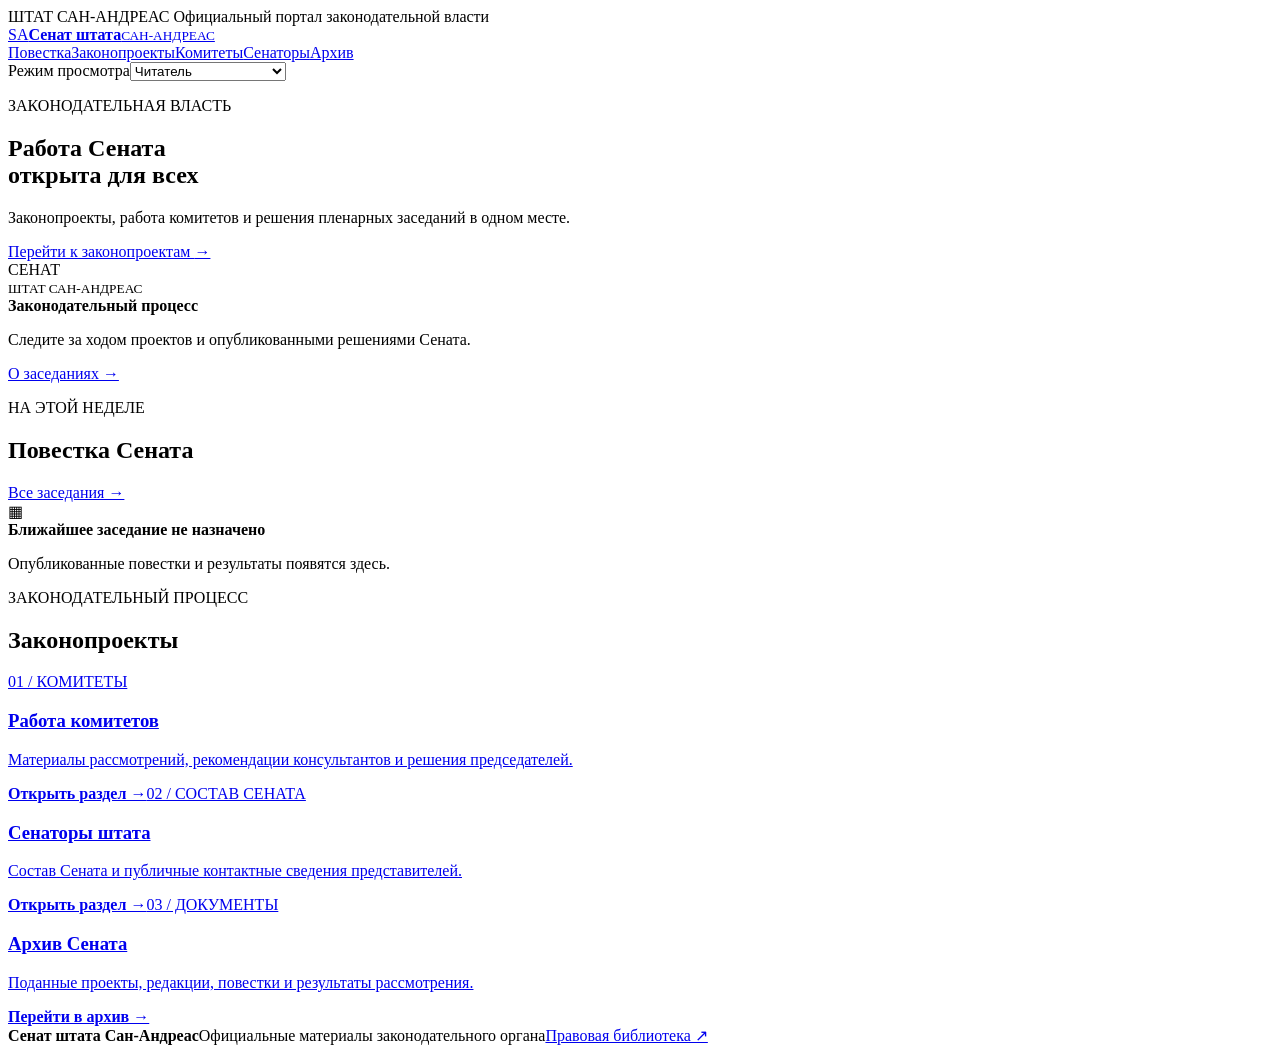
==== web/senate.html @ fc0c684d "Add local Senate portal" ====
<!doctype html>
<html lang="ru">
<head>
  <meta charset="utf-8"><meta name="viewport" content="width=device-width, initial-scale=1">
  <meta name="theme-color" content="#173b65"><meta name="description" content="Портал Сената штата Сан-Андреас">
  <title>Сенат штата Сан-Андреас</title><link rel="stylesheet" href="/static/senate.css">
  <script defer src="/static/senate.js"></script>
</head>
<body><div class="topline">ШТАТ САН-АНДРЕАС <span>Официальный портал законодательной власти</span></div>
<header><a class="seal" href="/senate" aria-label="Сенат">SA</a><a class="brand" href="/senate"><strong>Сенат штата</strong><small>САН-АНДРЕАС</small></a>
<nav><a href="#agenda">Повестка</a><a href="#bills">Законопроекты</a><a href="#committees">Комитеты</a><a href="#senators">Сенаторы</a><a href="#archive">Архив</a></nav>
<label class="role">Режим просмотра<select id="role"><option value="user">Читатель</option><option value="legislator">Сенатор</option><option value="superadmin">Суперадминистратор</option></select></label></header>
<main><section class="hero"><div class="hero-copy"><p class="eyebrow">ЗАКОНОДАТЕЛЬНАЯ ВЛАСТЬ</p><h1>Работа Сената<br>открыта для всех</h1><p>Законопроекты, работа комитетов и решения пленарных заседаний в одном месте.</p><a class="primary" href="#bills">Перейти к законопроектам <span>→</span></a></div><div class="hero-art"><img src="/static/senate-seal.png" alt="Герб Сената штата Сан-Андреас" onerror="this.style.display='none'"><div class="art-caption">СЕНАТ<br><small>ШТАТ САН-АНДРЕАС</small></div></div></section>
<section class="notice"><span class="live-dot"></span><div><b>Законодательный процесс</b><p>Следите за ходом проектов и опубликованными решениями Сената.</p></div><a href="#agenda">О заседаниях →</a></section>
<section id="agenda" class="section"><div class="section-head"><div><p class="eyebrow">НА ЭТОЙ НЕДЕЛЕ</p><h2>Повестка Сената</h2></div><a href="#archive">Все заседания →</a></div><div class="empty-card"><span class="calendar">▦</span><div><b>Ближайшее заседание не назначено</b><p>Опубликованные повестки и результаты появятся здесь.</p></div></div></section>
<section id="bills" class="section"><div class="section-head"><div><p class="eyebrow">ЗАКОНОДАТЕЛЬНЫЙ ПРОЦЕСС</p><h2>Законопроекты</h2></div><button id="newBill" class="outline" hidden>＋ Новый проект</button></div><div id="billList" class="bill-list"></div></section>
<section class="cards" id="committees"><a class="info-card" href="#committees"><span>01 / КОМИТЕТЫ</span><h3>Работа комитетов</h3><p>Материалы рассмотрений, рекомендации консультантов и решения председателей.</p><b>Открыть раздел →</b></a><a class="info-card" id="senators" href="#senators"><span>02 / СОСТАВ СЕНАТА</span><h3>Сенаторы штата</h3><p>Состав Сената и публичные контактные сведения представителей.</p><b>Открыть раздел →</b></a><a class="info-card" id="archive" href="#archive"><span>03 / ДОКУМЕНТЫ</span><h3>Архив Сената</h3><p>Поданные проекты, редакции, повестки и результаты рассмотрения.</p><b>Перейти в архив →</b></a></section>
<section id="adminPanel" class="admin" hidden><div><p class="eyebrow">НАСТРОЙКИ СИСТЕМЫ</p><h2>Панель суперадминистратора</h2><p>Срок рассмотрения комитетом при отсутствии отчёта или решения.</p></div><label>Календарных дней<input id="reviewDays" type="number" min="1" max="365"></label><button id="saveDays" class="primary">Сохранить срок</button><span id="saveStatus" role="status"></span></section></main>
<footer><b>Сенат штата Сан-Андреас</b><span>Официальные материалы законодательного органа</span><a href="/">Правовая библиотека ↗</a></footer>
</body></html>
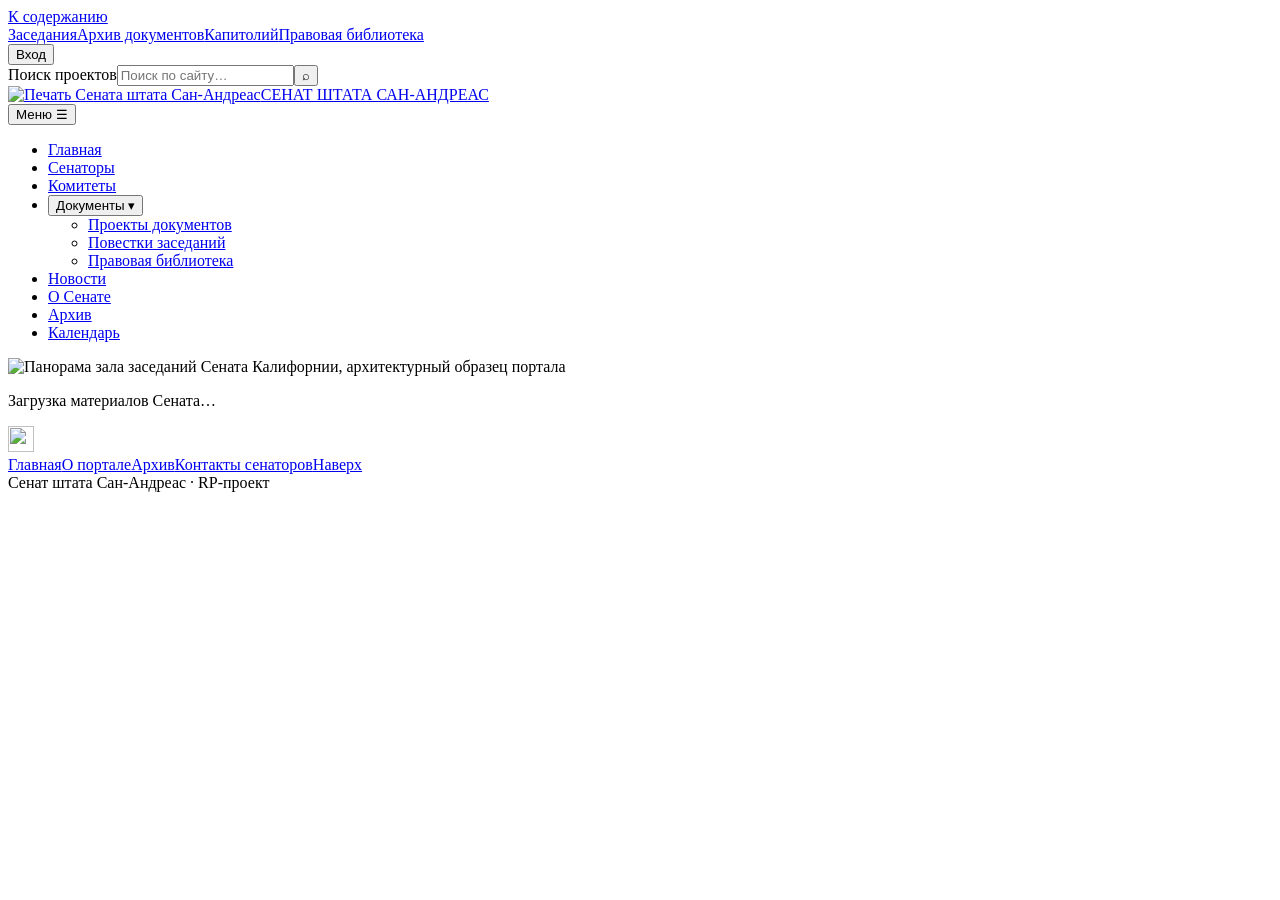
==== commit b530e1e3: "feat(senate): implement legislative portal with reference design Add Senate projects, versioned amen" ====
--- a/web/senate.html
+++ b/web/senate.html
@@ -1,20 +1,118 @@
 <!doctype html>
 <html lang="ru">
-<head>
-  <meta charset="utf-8"><meta name="viewport" content="width=device-width, initial-scale=1">
-  <meta name="theme-color" content="#173b65"><meta name="description" content="Портал Сената штата Сан-Андреас">
-  <title>Сенат штата Сан-Андреас</title><link rel="stylesheet" href="/static/senate.css">
-  <script defer src="/static/senate.js"></script>
-</head>
-<body><div class="topline">ШТАТ САН-АНДРЕАС <span>Официальный портал законодательной власти</span></div>
-<header><a class="seal" href="/senate" aria-label="Сенат">SA</a><a class="brand" href="/senate"><strong>Сенат штата</strong><small>САН-АНДРЕАС</small></a>
-<nav><a href="#agenda">Повестка</a><a href="#bills">Законопроекты</a><a href="#committees">Комитеты</a><a href="#senators">Сенаторы</a><a href="#archive">Архив</a></nav>
-<label class="role">Режим просмотра<select id="role"><option value="user">Читатель</option><option value="legislator">Сенатор</option><option value="superadmin">Суперадминистратор</option></select></label></header>
-<main><section class="hero"><div class="hero-copy"><p class="eyebrow">ЗАКОНОДАТЕЛЬНАЯ ВЛАСТЬ</p><h1>Работа Сената<br>открыта для всех</h1><p>Законопроекты, работа комитетов и решения пленарных заседаний в одном месте.</p><a class="primary" href="#bills">Перейти к законопроектам <span>→</span></a></div><div class="hero-art"><img src="/static/senate-seal.png" alt="Герб Сената штата Сан-Андреас" onerror="this.style.display='none'"><div class="art-caption">СЕНАТ<br><small>ШТАТ САН-АНДРЕАС</small></div></div></section>
-<section class="notice"><span class="live-dot"></span><div><b>Законодательный процесс</b><p>Следите за ходом проектов и опубликованными решениями Сената.</p></div><a href="#agenda">О заседаниях →</a></section>
-<section id="agenda" class="section"><div class="section-head"><div><p class="eyebrow">НА ЭТОЙ НЕДЕЛЕ</p><h2>Повестка Сената</h2></div><a href="#archive">Все заседания →</a></div><div class="empty-card"><span class="calendar">▦</span><div><b>Ближайшее заседание не назначено</b><p>Опубликованные повестки и результаты появятся здесь.</p></div></div></section>
-<section id="bills" class="section"><div class="section-head"><div><p class="eyebrow">ЗАКОНОДАТЕЛЬНЫЙ ПРОЦЕСС</p><h2>Законопроекты</h2></div><button id="newBill" class="outline" hidden>＋ Новый проект</button></div><div id="billList" class="bill-list"></div></section>
-<section class="cards" id="committees"><a class="info-card" href="#committees"><span>01 / КОМИТЕТЫ</span><h3>Работа комитетов</h3><p>Материалы рассмотрений, рекомендации консультантов и решения председателей.</p><b>Открыть раздел →</b></a><a class="info-card" id="senators" href="#senators"><span>02 / СОСТАВ СЕНАТА</span><h3>Сенаторы штата</h3><p>Состав Сената и публичные контактные сведения представителей.</p><b>Открыть раздел →</b></a><a class="info-card" id="archive" href="#archive"><span>03 / ДОКУМЕНТЫ</span><h3>Архив Сената</h3><p>Поданные проекты, редакции, повестки и результаты рассмотрения.</p><b>Перейти в архив →</b></a></section>
-<section id="adminPanel" class="admin" hidden><div><p class="eyebrow">НАСТРОЙКИ СИСТЕМЫ</p><h2>Панель суперадминистратора</h2><p>Срок рассмотрения комитетом при отсутствии отчёта или решения.</p></div><label>Календарных дней<input id="reviewDays" type="number" min="1" max="365"></label><button id="saveDays" class="primary">Сохранить срок</button><span id="saveStatus" role="status"></span></section></main>
-<footer><b>Сенат штата Сан-Андреас</b><span>Официальные материалы законодательного органа</span><a href="/">Правовая библиотека ↗</a></footer>
-</body></html>
+  <head>
+    <meta charset="utf-8" />
+    <meta name="viewport" content="width=device-width, initial-scale=1" />
+    <meta name="theme-color" content="#a60920" />
+    <meta
+      name="description"
+      content="Сенат штата Сан-Андреас: проекты, комитеты, повестки и открытые результаты голосований."
+    />
+    <title>Сенат штата Сан-Андреас</title>
+    <link rel="stylesheet" href="/static/senate.css" />
+    <script defer src="/static/senate.js"></script>
+  </head>
+  <body>
+    <a class="skip-link" href="#content">К содержанию</a>
+    <div class="site-shell">
+      <div class="utility-bar">
+        <a href="#sessions">Заседания</a><a href="#archive">Архив документов</a
+        ><a href="#about">Капитолий</a><a href="/">Правовая библиотека</a>
+        <div class="account">
+          <button
+            id="accountButton"
+            type="button"
+            aria-expanded="false"
+            aria-controls="accountMenu"
+          >
+            Вход
+          </button>
+          <div id="accountMenu" class="account-menu" hidden></div>
+        </div>
+        <form id="siteSearch" role="search">
+          <label class="visually-hidden" for="globalSearch"
+            >Поиск проектов</label
+          ><input
+            id="globalSearch"
+            name="q"
+            placeholder="Поиск по сайту…"
+            type="search"
+          /><button aria-label="Найти" type="submit">⌕</button>
+        </form>
+      </div>
+      <header class="masthead">
+        <a href="#home" class="brand"
+          ><img
+            src="/static/senate-assets/seal.png"
+            alt="Печать Сената штата Сан-Андреас"
+            width="58"
+            height="58"
+          /><span>СЕНАТ ШТАТА САН-АНДРЕАС</span></a
+        >
+      </header>
+      <nav class="main-nav" aria-label="Главное меню">
+        <button
+          id="menuToggle"
+          type="button"
+          aria-expanded="false"
+          aria-controls="navItems"
+        >
+          Меню <span>☰</span>
+        </button>
+        <ul id="navItems">
+          <li><a href="#home">Главная</a></li>
+          <li><a href="#senators">Сенаторы</a></li>
+          <li><a href="#committees">Комитеты</a></li>
+          <li class="has-submenu">
+            <button aria-expanded="false" type="button">
+              Документы <span>▾</span>
+            </button>
+            <ul>
+              <li><a href="#bills">Проекты документов</a></li>
+              <li><a href="#sessions">Повестки заседаний</a></li>
+              <li><a href="/">Правовая библиотека</a></li>
+            </ul>
+          </li>
+          <li><a href="#news">Новости</a></li>
+          <li><a href="#about">О Сенате</a></li>
+          <li><a href="#archive">Архив</a></li>
+          <li><a href="#sessions">Календарь</a></li>
+        </ul>
+      </nav>
+      <div id="pageBanner" class="page-banner">
+        <img
+          src="/static/senate-assets/chamber.jpg"
+          alt="Панорама зала заседаний Сената Калифорнии, архитектурный образец портала"
+        />
+      </div>
+      <main id="content" tabindex="-1" aria-live="polite">
+        <p class="loading">Загрузка материалов Сената…</p>
+      </main>
+      <footer class="site-footer">
+        <img
+          src="/static/senate-assets/seal.png"
+          alt=""
+          width="26"
+          height="26"
+        />
+        <div>
+          <a href="#home">Главная</a><a href="#about">О портале</a
+          ><a href="#archive">Архив</a><a href="#senators">Контакты сенаторов</a
+          ><a href="#content">Наверх</a>
+        </div>
+        <span>Сенат штата Сан-Андреас · RP-проект</span>
+      </footer>
+    </div>
+    <dialog id="confirmation">
+      <form method="dialog">
+        <h2 id="confirmTitle">Подтверждение действия</h2>
+        <p id="confirmMessage"></p>
+        <div class="form-actions">
+          <button value="cancel" class="secondary">Отмена</button
+          ><button value="ok">Подтвердить</button>
+        </div>
+      </form>
+    </dialog>
+    <div id="toast" role="status" hidden></div>
+  </body>
+</html>
